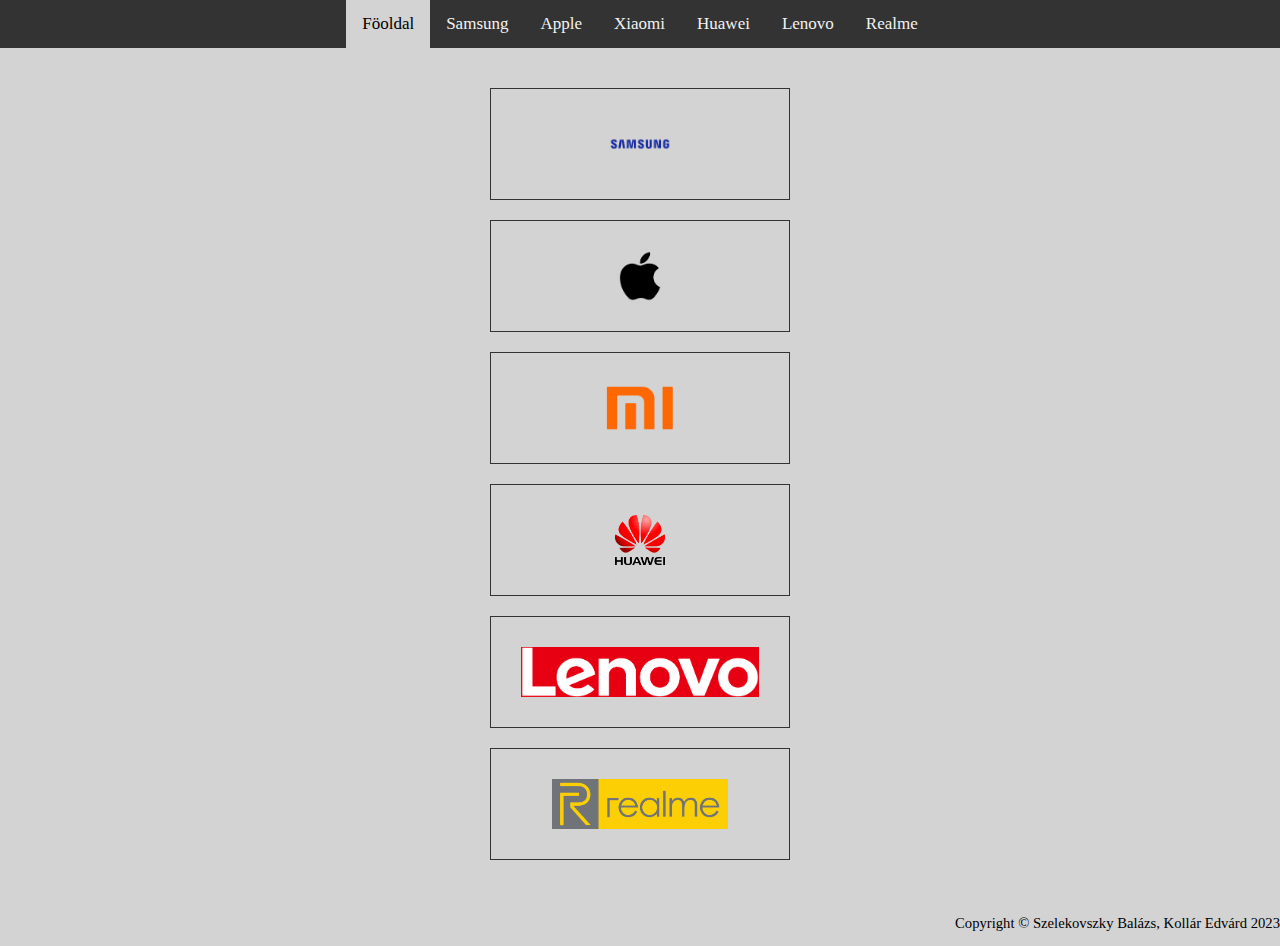
==== index.html @ 9f33023f "néhány változtatás desgineban" ====
<!DOCTYPE html>
<html lang="hu">

<head>
    <title>Okostelefonok</title>
    <meta charset="UTF-8" />
    <meta name="author" content="Kollár Edvárd, Szelekovszky Balázs" />
    <link rel="icon" href="images/smartphone.png" />
    <link rel="stylesheet" href="styles.css" />
</head>

<body>

    <header class="topnav">
        <a class="active" href="index.html">Föoldal</a>
        <a href="samsung.html">Samsung</a>
        <a href="apple.html">Apple</a>
        <a href="xiaomi.html">Xiaomi</a>
        <a href="huawei.html">Huawei</a>
        <a href="lenovo.html">Lenovo</a>
        <a href="realme.html">Realme</a>
    </header>

    <main>
        <div class="container">
            <a href="samsung.html">
                <div class="content slidein">
                    <img src="images/samsung_logo.png" alt="Samsung logo" height="50">
                </div>
            </a>
            <a href="apple.html">
                <div class="content slidein">
                    <img src="images/apple_logo.png" alt="Apple logo" height="50" />
                </div>
            </a>
            <a href="xiaomi.html">
                <div class="content slidein">
                    <img src="images/xiaomi_logo.png" alt="Xiaomi logo" height="50">
                </div>
            </a>
            <a href="huawei.html">
                <div class="content slidein">
                    <img src="images/huawei_logo.png" alt="Huawei logo" height="50">
                </div>
            </a>
            <a href="lenovo.html">
                <div class="content slidein">
                    <img src="images/lenovo_logo.png" alt="Lenovo logo" height="50">
                </div>
            </a>
            <a href="realme.html">
                <div class="content slidein">
                    <img src="images/realme_logo.png" alt="Realme logo" height="50">
                </div>
            </a>
        </div>
    </main>

    <footer>
        <p>Copyright © Szelekovszky Balázs, Kollár Edvárd 2023</p>
    </footer>

</body>

</html>
---- styles.css ----
body {
    margin: 0;
    background-color: lightgray;
}

.container {
    width: fit-content;
    /*border: 2px solid #fff;*/
    padding: 20px;
    display: block;
    margin-left: auto;
    margin-right: auto;
    flex-direction: column;
}

.content {
    display: flex;
    justify-content: center;
    padding: 30px;
    margin: 20px;
    border: 1px solid #333;
    transition: all 0.3s ease 0s;
}

.content:hover {
    border-radius: 20px;
    border-color: #333;
    transform: scale(1.15);
    transition: all 0.3s ease 0s;
}

.telefonok {
    width: 100%;
    padding-top: 20px;
    padding-left: 15px;
    padding-right: 15px;
}

.telefon {
    border-radius: 25px;
    background-color: darkgray;
    float: left;
    width: 60vh;
    height: 100vh;
    margin: 15px;
    border: 2px solid black;
    text-align: center;
    font-size: 15pt;
}

.topnav {
    margin: 0;
    overflow: hidden;
    background-color: #333;
    display: flex;
    justify-content: center;
    align-items: center;
}

.topnav a {
    float: left;
    color: #f2f2f2;
    text-align: center;
    padding: 14px 16px;
    text-decoration: none;
    font-size: 17px;
}

.topnav a:hover {
    background-color: darkgray;
    color: black;
}

.topnav a.active {
    background-color: lightgray;
    color: black;
}

table,
tr,
td {
    background-color: darkgray;
    border-bottom: 2px solid black;
    text-align: justify;
    font-size: 15pt;
    padding-bottom: 4px;
    border-collapse: collapse;
    color: black;
    font-weight: bold;
}

th {
    text-align: center;
    font-size: 18pt;
    padding-bottom: 30px;
    text-decoration: underline;
}

.center {
    margin-left: auto;
    margin-right: auto;
}

.slidein {
    float: none;
    animation-duration: 4s;
    animation-name: slidein;
}

@keyframes slidein {
    0% {
        opacity: 0;
        margin-bottom: 15%;
    }
    100% {
        opacity: 1;
        margin-bottom: 0%;
    }
}

footer {
    font-size: 11pt;
    text-align: right;
}

.img_margin {
    margin: 20px;
    height: 300px;
}
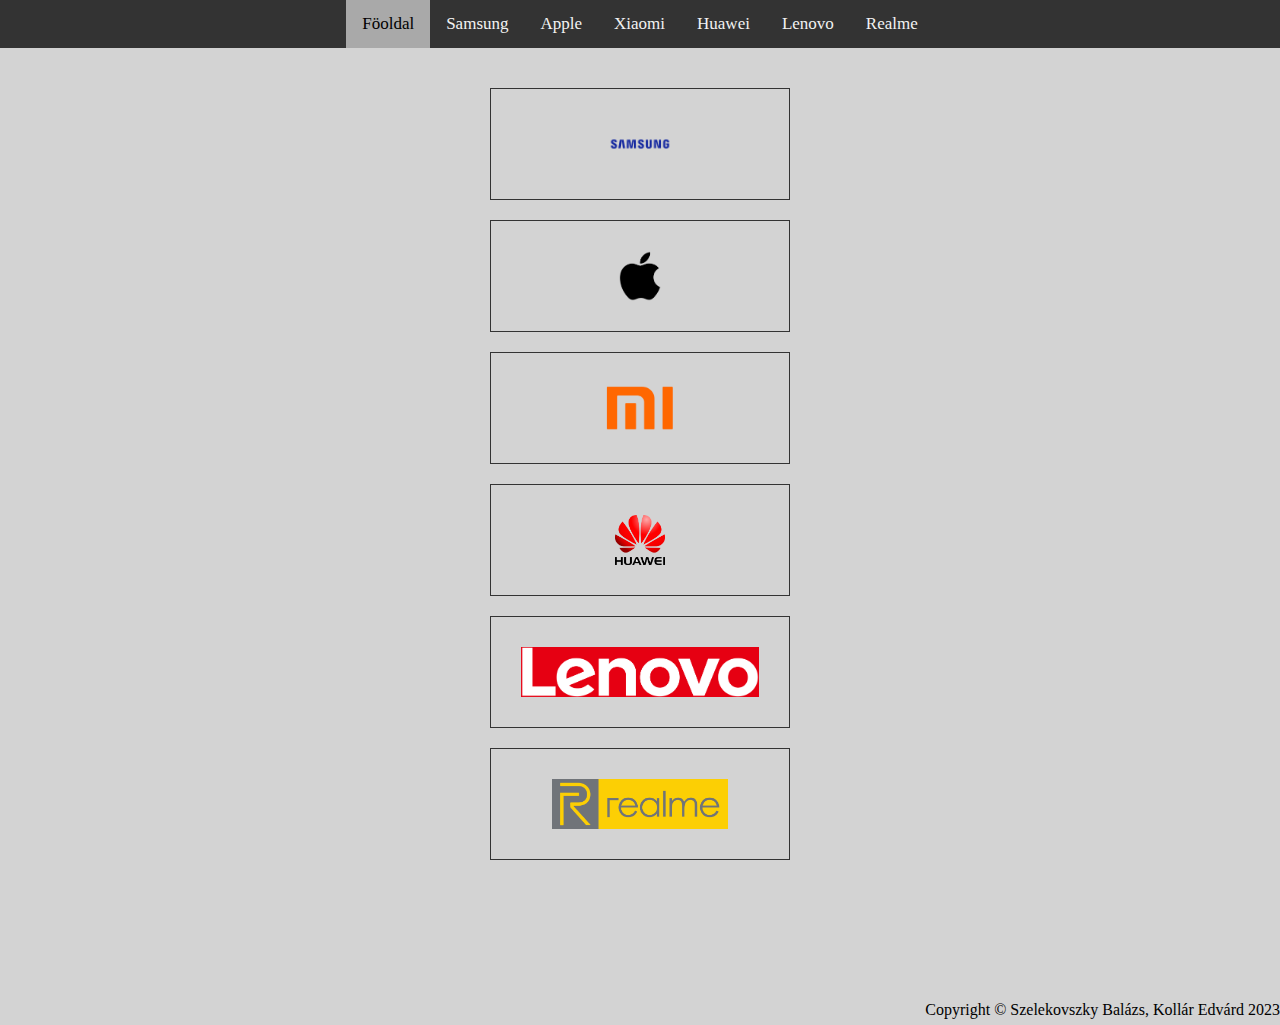
==== commit 9a1bea88: "dizajn es javitasok" ====
--- a/index.html
+++ b/index.html
@@ -12,7 +12,7 @@
 <body>
 
     <header class="topnav">
-        <a class="active" href="index.html">Föoldal</a>
+        <a class="active btn" href="index.html">Föoldal</a>
         <a href="samsung.html">Samsung</a>
         <a href="apple.html">Apple</a>
         <a href="xiaomi.html">Xiaomi</a>
--- a/styles.css
+++ b/styles.css
@@ -1,6 +1,12 @@
+html {
+    position: relative;
+    min-height: 100%;
+}
+
 body {
-    margin: 0;
+    margin: 0 0 100px;
     background-color: lightgray;
+    height: 100%;
 }
 
 .container {
@@ -31,21 +37,22 @@
 
 .telefonok {
     width: 100%;
-    padding-top: 20px;
-    padding-left: 15px;
-    padding-right: 15px;
+    box-sizing: border-box;
+
 }
 
 .telefon {
-    border-radius: 25px;
-    background-color: darkgray;
+    margin: 15px 35px 0 35px;
+    border-radius: 20px;
+    background: linear-gradient(90deg, darkgrey, lightgray);
     float: left;
     width: 60vh;
-    height: 100vh;
-    margin: 15px;
-    border: 2px solid black;
+    height: auto;
+    padding-bottom: 15px;
+    border: 1px solid black;
     text-align: center;
     font-size: 15pt;
+    box-sizing: border-box;
 }
 
 .topnav {
@@ -67,26 +74,34 @@
 }
 
 .topnav a:hover {
-    background-color: darkgray;
+    text-decoration: underline darkgrey;
+    color: white;
+}
+
+.topnav a.active {
+    text-decoration: underline darkgrey;
+    background-color: darkgrey;
     color: black;
 }
 
-.topnav a.active {
-    background-color: lightgray;
-    color: black;
+table {
+    background: linear-gradient(90deg, darkgrey, lightgray);
 }
 
 table,
 tr,
 td {
-    background-color: darkgray;
     border-bottom: 2px solid black;
     text-align: justify;
     font-size: 15pt;
-    padding-bottom: 4px;
+    padding-bottom: 5px;
     border-collapse: collapse;
     color: black;
     font-weight: bold;
+}
+
+td:nth-child(2){
+    text-align: center;
 }
 
 th {
@@ -114,13 +129,19 @@
     }
     100% {
         opacity: 1;
-        margin-bottom: 0%;
+        margin-bottom: 0;
     }
 }
 
 footer {
-    font-size: 11pt;
+    position: absolute;
+    bottom: 0;
+    margin-bottom: -25px;
+    height: 40px;
+    width: 100%;
+    overflow: hidden;
     text-align: right;
+    box-sizing: border-box;
 }
 
 .img_margin {
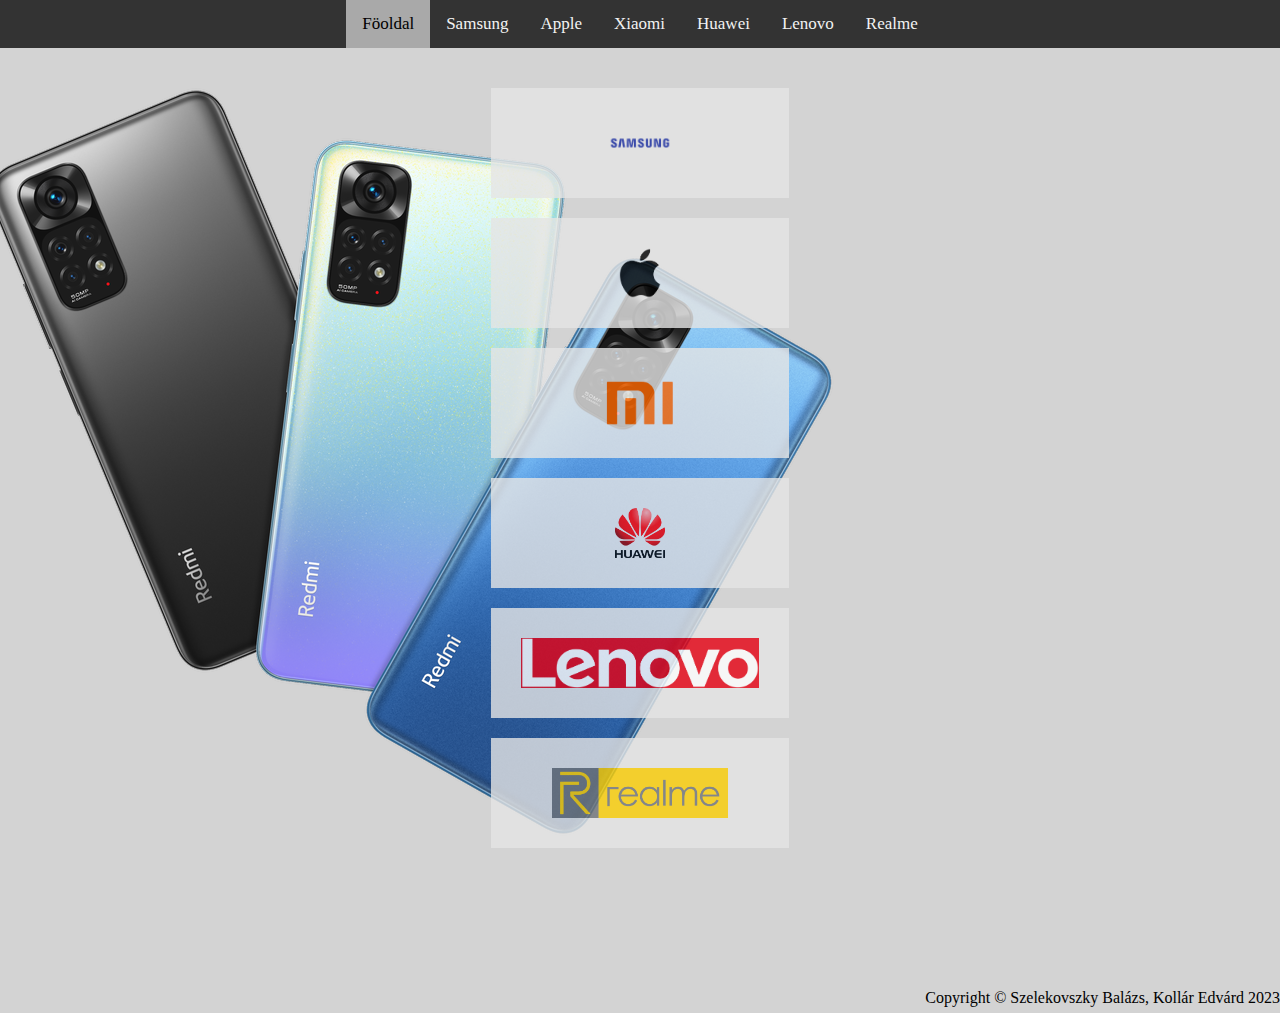
==== commit 40879aaa: "fooldal dizajn" ====
--- a/index.html
+++ b/index.html
@@ -54,6 +54,9 @@
                 </div>
             </a>
         </div>
+        <div>
+            <img class="main slidein-left" src="images/fooldal1.png" alt="Fooldal dizajn" height="887">
+        </div>
     </main>
 
     <footer>
--- a/styles.css
+++ b/styles.css
@@ -24,14 +24,14 @@
     justify-content: center;
     padding: 30px;
     margin: 20px;
-    border: 1px solid #333;
+    background-color: rgb(229, 229, 229);
     transition: all 0.3s ease 0s;
+    opacity: 0.8;
 }
 
 .content:hover {
     border-radius: 20px;
-    border-color: #333;
-    transform: scale(1.15);
+    transform: scale(1.13);
     transition: all 0.3s ease 0s;
 }
 
@@ -123,13 +123,30 @@
 }
 
 @keyframes slidein {
-    0% {
+    from {
         opacity: 0;
         margin-bottom: 15%;
     }
-    100% {
+    to {
+        opacity: 0.8;
+        margin-bottom: 0;
+    }
+}
+
+.slidein-left {
+    float: none;
+    animation-duration: 4s;
+    animation-name: slidein-left;
+}
+
+@keyframes slidein-left {
+    from {
+        opacity: 0;
+        margin-left: -30%;
+    }
+    to {
         opacity: 1;
-        margin-bottom: 0;
+        margin-left: -15%;
     }
 }
 
@@ -147,4 +164,14 @@
 .img_margin {
     margin: 20px;
     height: 300px;
+}
+
+.main {
+    position: absolute;
+    display: block;
+    margin: 0 0 0 -15%;
+    padding: 0;
+    top: 0;
+    left: 0;
+    z-index: -1;
 }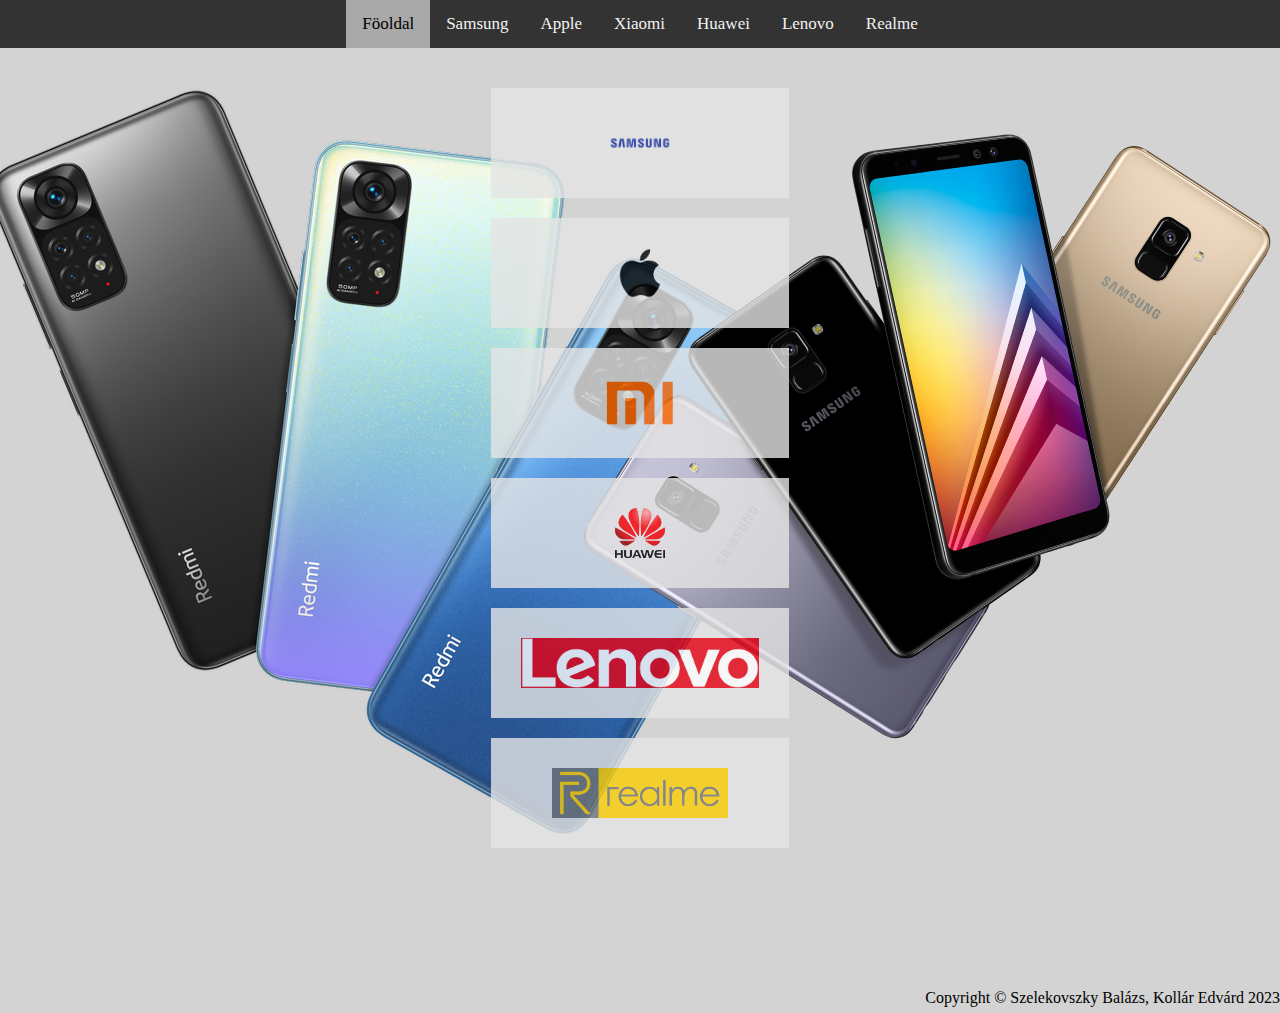
==== commit e5f17a4e: "Fooldal dizajn" ====
--- a/index.html
+++ b/index.html
@@ -55,7 +55,10 @@
             </a>
         </div>
         <div>
-            <img class="main slidein-left" src="images/fooldal1.png" alt="Fooldal dizajn" height="887">
+            <img class="main-left slidein-left" src="images/fooldal1.png" alt="Fooldal dizajn" height="887">
+        </div>
+        <div>
+            <img class="main-right slidein-right" src="images/fooldal2.png" alt="Fooldal dizajn" height="620">
         </div>
     </main>
 
--- a/styles.css
+++ b/styles.css
@@ -142,11 +142,28 @@
 @keyframes slidein-left {
     from {
         opacity: 0;
-        margin-left: -30%;
+        margin: -10% 0 0 -30%;
     }
     to {
         opacity: 1;
-        margin-left: -15%;
+        margin: 0 0 0 -15%;
+    }
+}
+
+.slidein-right {
+    float: none;
+    animation-duration: 4s;
+    animation-name: slidein-right;
+}
+
+@keyframes slidein-right {
+    from {
+        opacity: 0;
+        margin: 20% -10% 0 0;
+    }
+    to {
+        opacity: 1;
+        margin: 10% -5% 0 0;
     }
 }
 
@@ -166,12 +183,20 @@
     height: 300px;
 }
 
-.main {
+.main-left {
     position: absolute;
     display: block;
     margin: 0 0 0 -15%;
-    padding: 0;
     top: 0;
     left: 0;
     z-index: -1;
+}
+
+.main-right {
+    position: absolute;
+    display: block;
+    margin: 10% -5% 0 0;
+    top: 0;
+    right: 0;
+    z-index: -1;
 }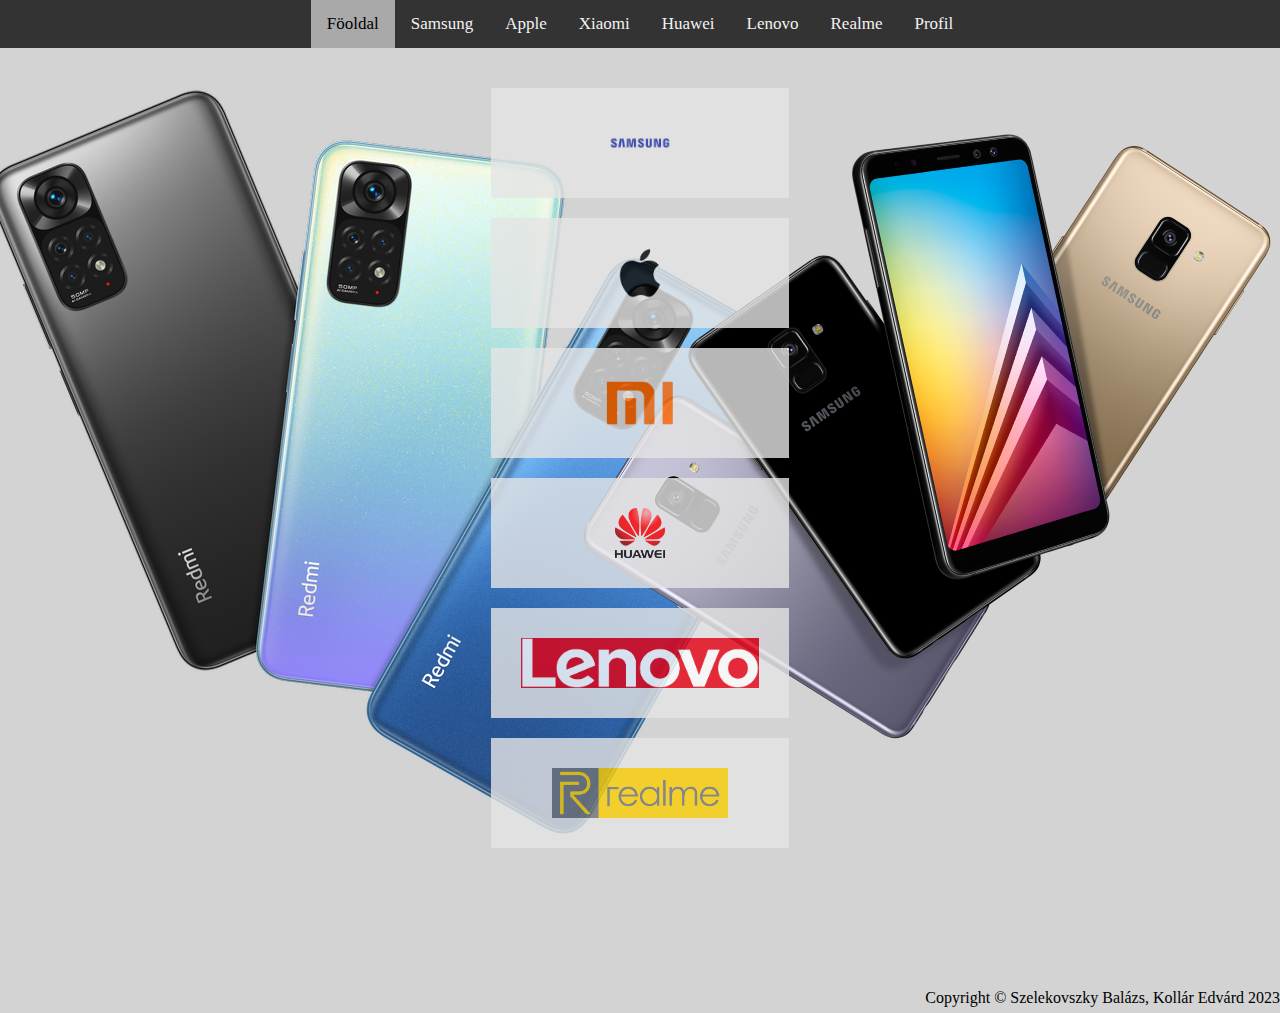
==== commit 64b0a247: "javitasok es profil" ====
--- a/index.html
+++ b/index.html
@@ -12,13 +12,14 @@
 <body>
 
     <header class="topnav">
-        <a class="active btn" href="index.html">Föoldal</a>
+        <a class="active" href="index.html">Föoldal</a>
         <a href="samsung.html">Samsung</a>
         <a href="apple.html">Apple</a>
         <a href="xiaomi.html">Xiaomi</a>
         <a href="huawei.html">Huawei</a>
         <a href="lenovo.html">Lenovo</a>
         <a href="realme.html">Realme</a>
+        <a href="registration.html">Profil</a>
     </header>
 
     <main>
--- a/styles.css
+++ b/styles.css
@@ -34,6 +34,8 @@
     transform: scale(1.13);
     transition: all 0.3s ease 0s;
 }
+
+/* ----- telefon div ----- */
 
 .telefonok {
     width: 100%;
@@ -53,7 +55,11 @@
     text-align: center;
     font-size: 15pt;
     box-sizing: border-box;
-}
+    animation-name: telefon;
+    animation-duration: 1.8s;
+}
+
+/* ----- navigáció ----- */
 
 .topnav {
     margin: 0;
@@ -62,6 +68,9 @@
     display: flex;
     justify-content: center;
     align-items: center;
+    position: sticky;
+    top: 0;
+    z-index: 1;
 }
 
 .topnav a {
@@ -83,6 +92,8 @@
     background-color: darkgrey;
     color: black;
 }
+
+/* ----- táblázat ----- */
 
 table {
     background: linear-gradient(90deg, darkgrey, lightgray);
@@ -116,9 +127,12 @@
     margin-right: auto;
 }
 
+/* ----- animációk ----- */
+/* ----- középső navigáció animáció ----- */
+
 .slidein {
     float: none;
-    animation-duration: 4s;
+    animation-duration: 4.2s;
     animation-name: slidein;
 }
 
@@ -132,6 +146,8 @@
         margin-bottom: 0;
     }
 }
+
+/* ----- bal oldali telefon animáció ----- */
 
 .slidein-left {
     float: none;
@@ -150,6 +166,8 @@
     }
 }
 
+/* ----- jobb oldali telefon animáció ----- */
+
 .slidein-right {
     float: none;
     animation-duration: 4s;
@@ -166,6 +184,21 @@
         margin: 10% -5% 0 0;
     }
 }
+
+/* ----- telefon adatok animáció -----*/
+
+@keyframes telefon {
+    from {
+        opacity: 0;
+        transform: scale(1.03);
+    }
+    to {
+        opacity: 1;
+        transform: scale(1);
+    }
+}
+
+/* ----- footer ----- */
 
 footer {
     position: absolute;
@@ -183,6 +216,8 @@
     height: 300px;
 }
 
+/* ----- bal oldali telefonok helye ----- */
+
 .main-left {
     position: absolute;
     display: block;
@@ -191,6 +226,8 @@
     left: 0;
     z-index: -1;
 }
+
+/* ----- jobb oldali telefonok helye ----- */
 
 .main-right {
     position: absolute;
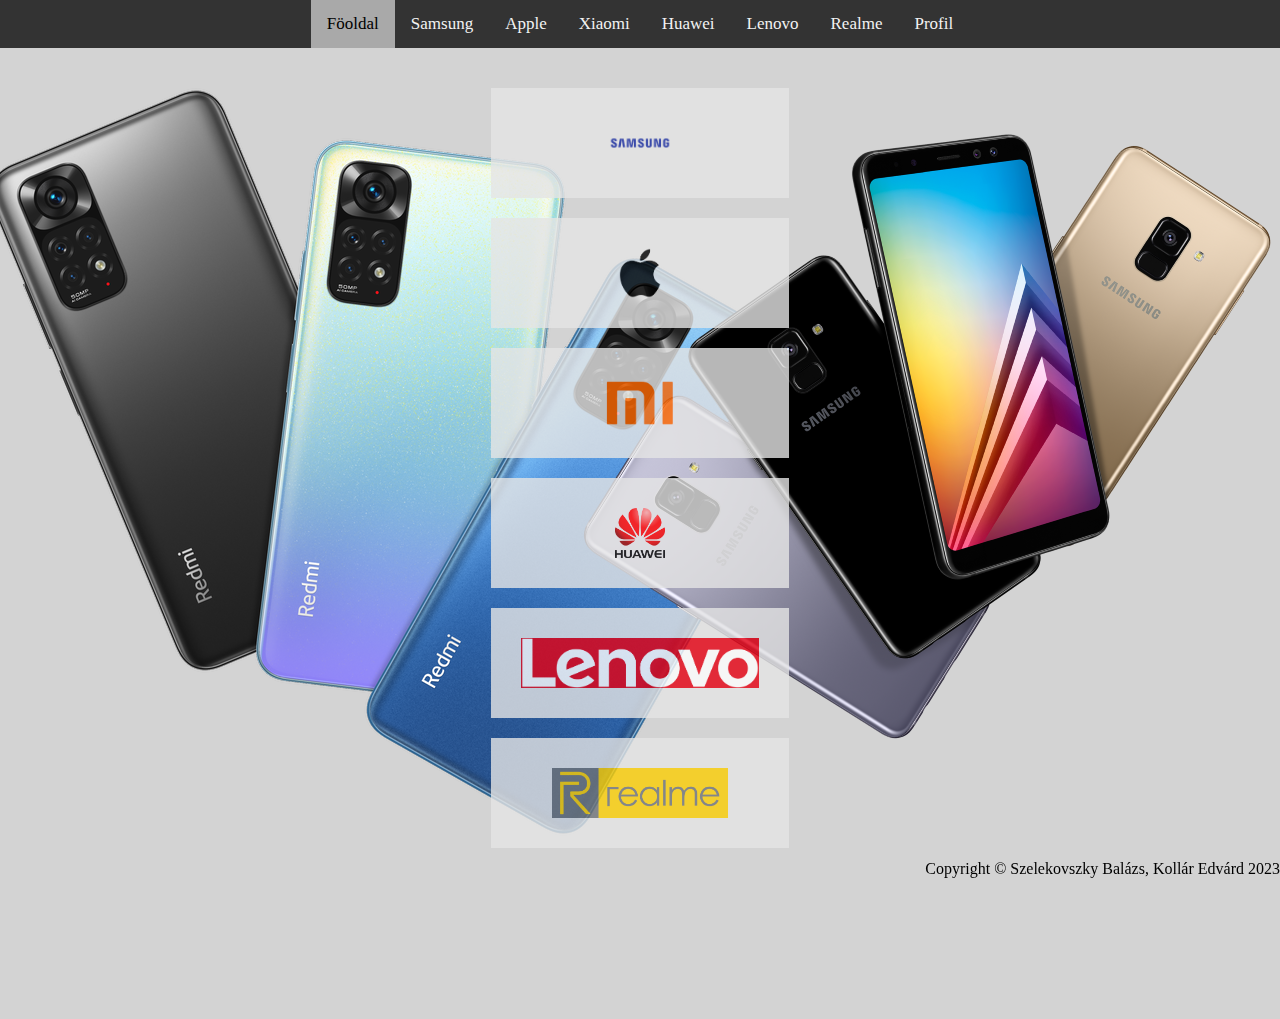
==== commit e64ad2fc: "footer javítás, profil oldal módosítás" ====
--- a/index.html
+++ b/index.html
@@ -9,7 +9,7 @@
     <link rel="stylesheet" href="styles.css" />
 </head>
 
-<body>
+<body style="overflow: hidden">
 
     <header class="topnav">
         <a class="active" href="index.html">Föoldal</a>
@@ -63,7 +63,7 @@
         </div>
     </main>
 
-    <footer>
+    <footer style="position: sticky; bottom: 0;">
         <p>Copyright © Szelekovszky Balázs, Kollár Edvárd 2023</p>
     </footer>
 
--- a/styles.css
+++ b/styles.css
@@ -35,16 +35,18 @@
     transition: all 0.3s ease 0s;
 }
 
+
 /* ----- telefon div ----- */
 
 .telefonok {
     width: 100%;
     box-sizing: border-box;
-
+    display: inline-block;
+    vertical-align: top;
 }
 
 .telefon {
-    margin: 15px 35px 0 35px;
+    margin: 15px 0px 15px 27px;
     border-radius: 20px;
     background: linear-gradient(90deg, darkgrey, lightgray);
     float: left;
@@ -58,6 +60,7 @@
     animation-name: telefon;
     animation-duration: 1.8s;
 }
+
 
 /* ----- navigáció ----- */
 
@@ -93,10 +96,12 @@
     color: black;
 }
 
+
 /* ----- táblázat ----- */
 
 table {
     background: linear-gradient(90deg, darkgrey, lightgray);
+    width: 100%;
 }
 
 table,
@@ -111,7 +116,7 @@
     font-weight: bold;
 }
 
-td:nth-child(2){
+td:nth-child(2) {
     text-align: center;
 }
 
@@ -127,7 +132,10 @@
     margin-right: auto;
 }
 
+
 /* ----- animációk ----- */
+
+
 /* ----- középső navigáció animáció ----- */
 
 .slidein {
@@ -147,6 +155,7 @@
     }
 }
 
+
 /* ----- bal oldali telefon animáció ----- */
 
 .slidein-left {
@@ -166,6 +175,7 @@
     }
 }
 
+
 /* ----- jobb oldali telefon animáció ----- */
 
 .slidein-right {
@@ -185,6 +195,7 @@
     }
 }
 
+
 /* ----- telefon adatok animáció -----*/
 
 @keyframes telefon {
@@ -197,6 +208,28 @@
         transform: scale(1);
     }
 }
+
+/* ----- űrlap animáció -----*/
+
+.registration {
+    float: none;
+    animation-duration: 1.5s;
+    animation-name: registration;
+}
+
+@keyframes registration {
+    0% {
+        transform: scale(0.98);
+    }
+    50% {
+        transform: scale(1.02);
+    }
+    100% {
+        transform: scale(1);
+    }
+}
+
+/* ----- animációk vége -----*/
 
 /* ----- footer ----- */
 
@@ -206,7 +239,6 @@
     margin-bottom: -25px;
     height: 40px;
     width: 100%;
-    overflow: hidden;
     text-align: right;
     box-sizing: border-box;
 }
@@ -214,6 +246,21 @@
 .img_margin {
     margin: 20px;
     height: 300px;
+}
+
+
+.video {
+    width: 50%;
+    height: 50%;
+    margin: 0 auto;
+    padding-top: 20px;
+    display: flex;
+}
+
+iframe {
+    border-radius: 25px;
+    border-width: 5px;
+    border-color: gray;
 }
 
 /* ----- bal oldali telefonok helye ----- */
@@ -225,7 +272,9 @@
     top: 0;
     left: 0;
     z-index: -1;
-}
+    box-sizing: border-box;
+}
+
 
 /* ----- jobb oldali telefonok helye ----- */
 
@@ -236,4 +285,67 @@
     top: 0;
     right: 0;
     z-index: -1;
+    box-sizing: border-box;
+}
+
+/* ----- űrlap ----- */
+
+.registration {
+    position: absolute;
+    margin: auto;
+    top: 11%;
+    right: 0;
+    bottom: 0;
+    left: 0;
+    width: fit-content;
+    text-align: center;
+}
+
+.phone-border {
+    margin: 0 auto;
+    width: fit-content;
+}
+
+input[type="button"] {
+    opacity: 0.5;
+}
+
+input[type="submit"], input[type="reset"], input[type="button"] {
+    background-color: #333;
+    color: #FFF;
+    border: none;
+    outline: none;
+    font-size: 16px;
+    width: 150px;
+    height: 40px;
+    transition: all 0.3s ease 0s;
+    margin: 0 5px;
+}
+
+input[type="submit"]:hover, input[type="reset"]:hover, input[type="button"]:hover {
+    transform: scale(1.1);
+    transition: all 0.3s ease 0s;
+    opacity: 1;
+}
+
+fieldset:nth-child(2) {
+    opacity: 0.8;
+    transition: all 0.3s ease 0s;
+}
+
+fieldset:nth-child(2):hover {
+    opacity: 1;
+    transition: all 0.3s ease 0s;
+    transform: scale(1.15);
+}
+
+#introduction {
+    opacity: 0.6;
+    transition: all 0.3s ease 0s;
+    resize: none;
+}
+
+#introduction:hover {
+    opacity: 1;
+    transition: all 0.3s ease 0s;
 }